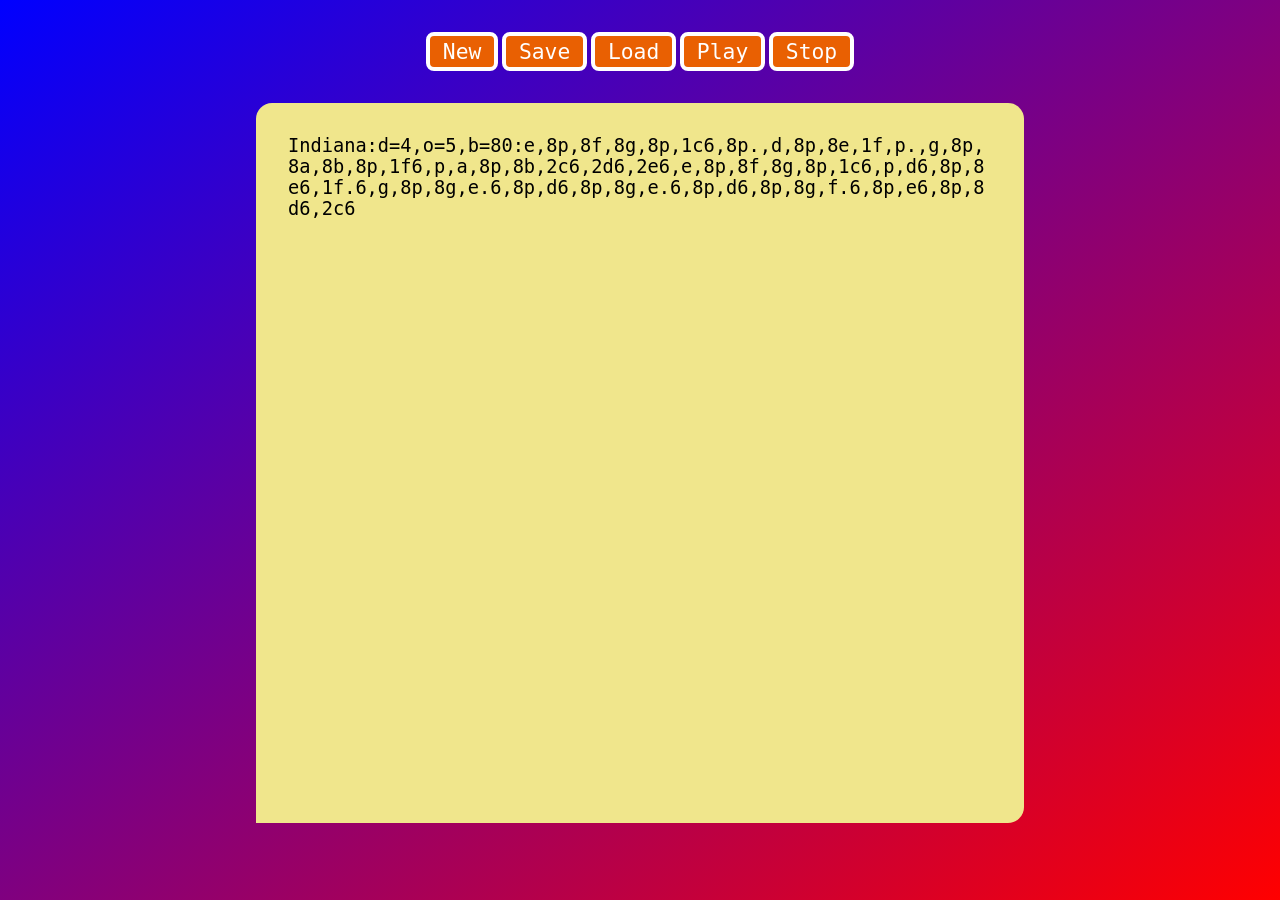
==== index.html @ a5894a04 "Initial commit." ====
<!DOCTYPE html>

<html>
  <head>
	<title>RTTTLReader</title>
	<meta charset="utf-8" />
	<meta name="viewport" content="width=device-width, initial-scale=1.0" />
	<link rel="stylesheet" href="styles.css" />
  </head>

  <body>
	<section>
	  <button id="newButton" type="button">New</button>
	  <button id="saveButton" type="button">Save</button>
	  <button id="loadButton" type="button">Load</button>
	  <button id="playButton" type="button">Play</button>
	  <button id="stopButton" type="button">Stop</button>
	</section>
	<textarea>
	</textarea>
	<script defer src="main.js"></script>
  </body>
</html>
---- styles.css ----
* {
	box-sizing: border-box;
}

body {
	width: 100vw;
	height: 100vh;
	margin: 0;
	background: linear-gradient(to top left, red, blue) fixed;
	display: flex;
	flex-direction: column;
	align-items: center;
}

section {
	margin-top: 2rem;
	margin-bottom: 2rem;
}

textarea {
	justify-self: center;
	width: 60vw;
	height: 80vh;
	resize: none;
	background: khaki;
	border: none;
	border-radius: 16px;
	border-bottom-left-radius: 0;
	padding: 2rem;
	font-family: monospace;
	font-size: 14pt;
}

button {
	color: white;
	background: #e96002ff;
	border: solid 4px white;
	border-radius: 8px;
	font-family: monospace;
	font-size: 16pt;
	padding: 0.2rem 0.8rem;
}
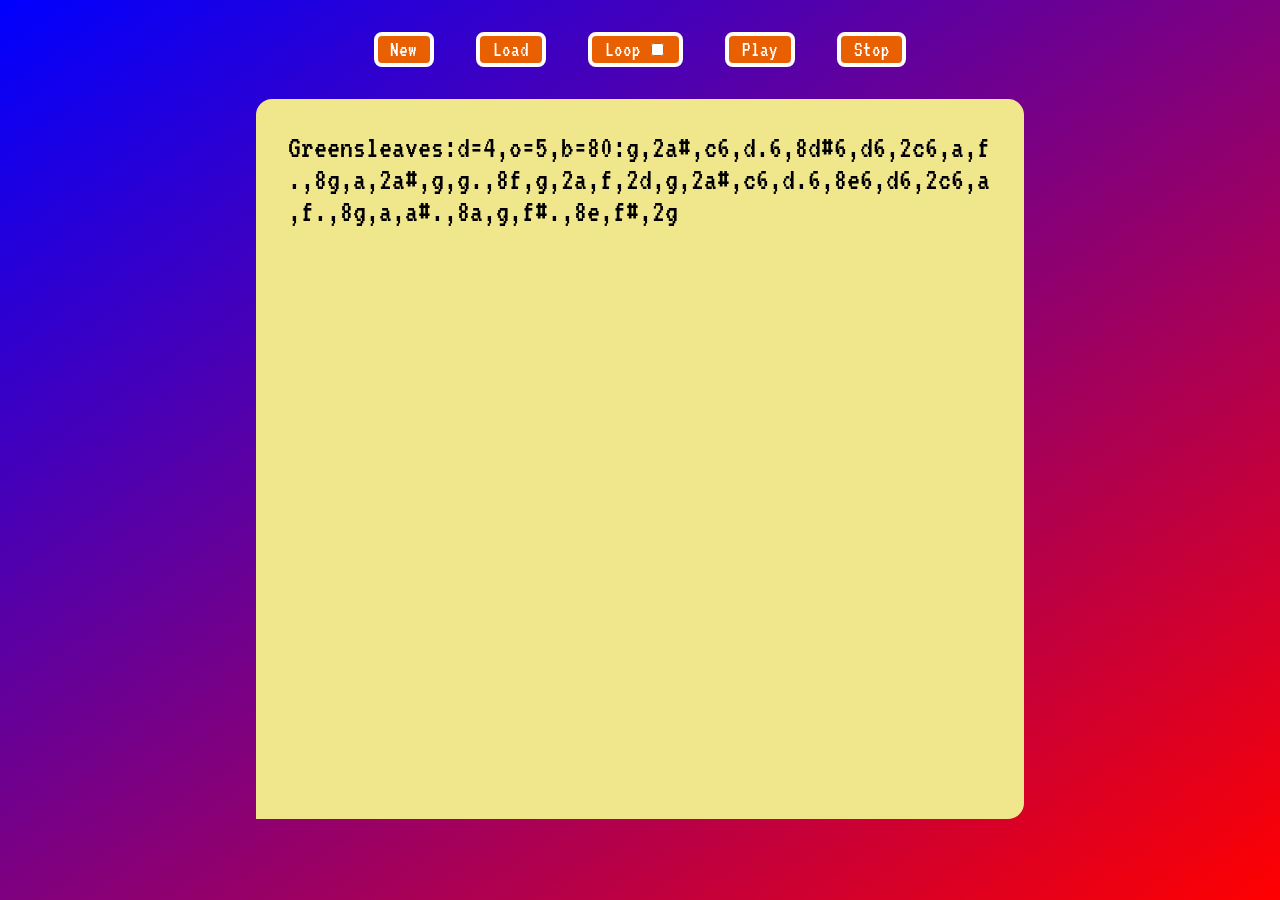
==== commit 559f0522: "Changed to VT323 font." ====
--- a/index.html
+++ b/index.html
@@ -9,10 +9,14 @@
   </head>
 
   <body>
-	<section>
+	<section class="controls">
 	  <button id="newButton" type="button">New</button>
-	  <button id="saveButton" type="button">Save</button>
+<!--	  <button id="saveButton" type="button">Save</button>-->
 	  <button id="loadButton" type="button">Load</button>
+	  <div>
+		<label for="loop">Loop</label>
+		<input id="loop" name="loop" type="checkbox" />
+	  </div>
 	  <button id="playButton" type="button">Play</button>
 	  <button id="stopButton" type="button">Stop</button>
 	</section>
--- a/styles.css
+++ b/styles.css
@@ -1,5 +1,18 @@
+@font-face {
+	font-family: "Doto";
+	src: url("./assets/fonts/Doto/Doto-VariableFont_ROND,wght.ttf");
+}
+
+@font-face {
+	font-family: "VT323";
+	src: url("./assets/fonts/VT323/VT323-Regular.ttf");
+}
+
 * {
+	--primaryColor: #e96002ff;
+	
 	box-sizing: border-box;
+	font-family: VT323;
 }
 
 body {
@@ -12,9 +25,45 @@
 	align-items: center;
 }
 
-section {
+section.controls {
+	display: flex;
+	justify-content: center;
+	gap: 42px;
 	margin-top: 2rem;
 	margin-bottom: 2rem;
+	width: 80vw;
+
+	div {
+		background: var(--primaryColor);
+		border: solid 4px white;
+		border-radius: 8px;
+		padding: 0.2rem 0.8rem;
+	}
+	
+	& label {
+		font-size: 16pt;
+		color: white
+	}
+	
+	& input[type="checkbox"] {
+		
+	}
+
+	& button {
+		color: white;
+		background: var(--primaryColor);
+		border: solid 4px white;
+		border-radius: 8px;
+		font-size: 16pt;
+		padding: 0.2rem 0.8rem;
+		transition: all 200ms;
+
+		&:active {
+			background: hsl(from var(--primaryColor) calc(h + 180) s l);
+			border: solid 4px black;
+		}
+	}
+
 }
 
 textarea {
@@ -27,16 +76,6 @@
 	border-radius: 16px;
 	border-bottom-left-radius: 0;
 	padding: 2rem;
-	font-family: monospace;
-	font-size: 14pt;
+	font-size: 24pt;
 }
 
-button {
-	color: white;
-	background: #e96002ff;
-	border: solid 4px white;
-	border-radius: 8px;
-	font-family: monospace;
-	font-size: 16pt;
-	padding: 0.2rem 0.8rem;
-}
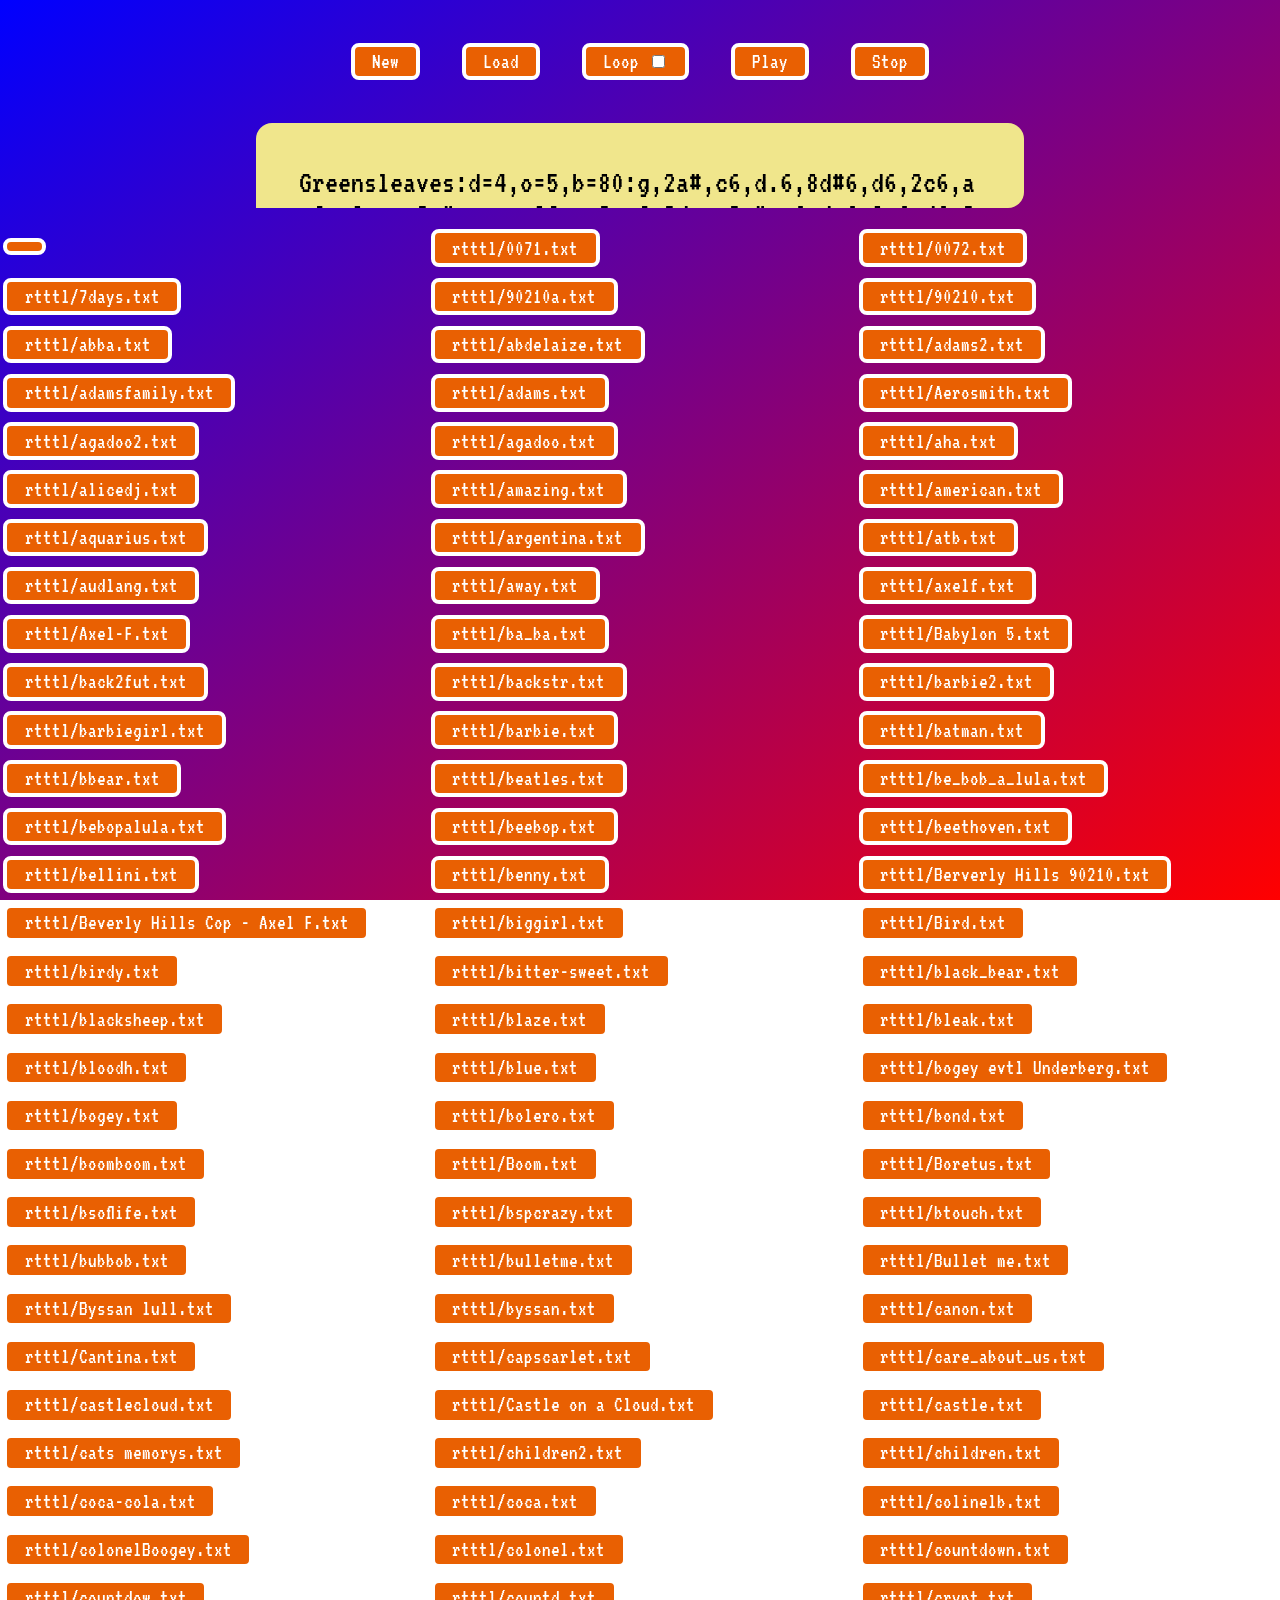
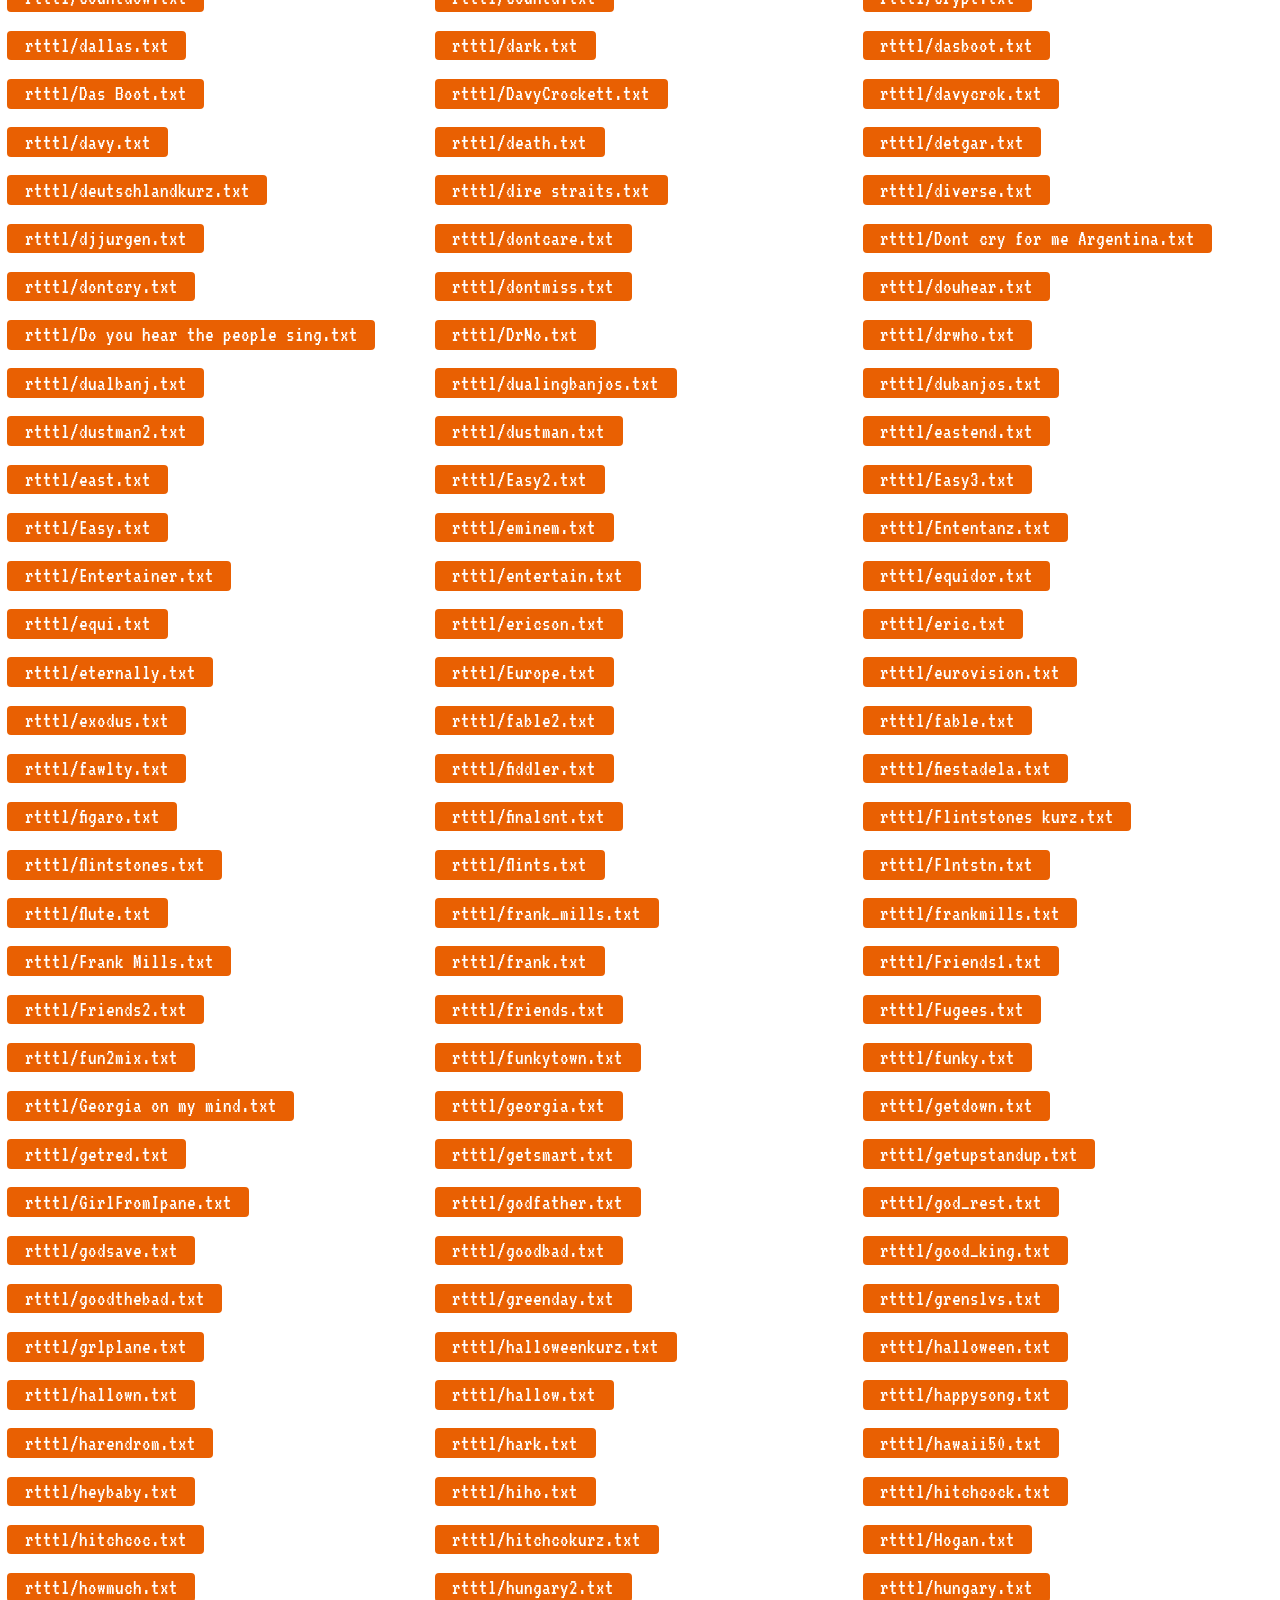
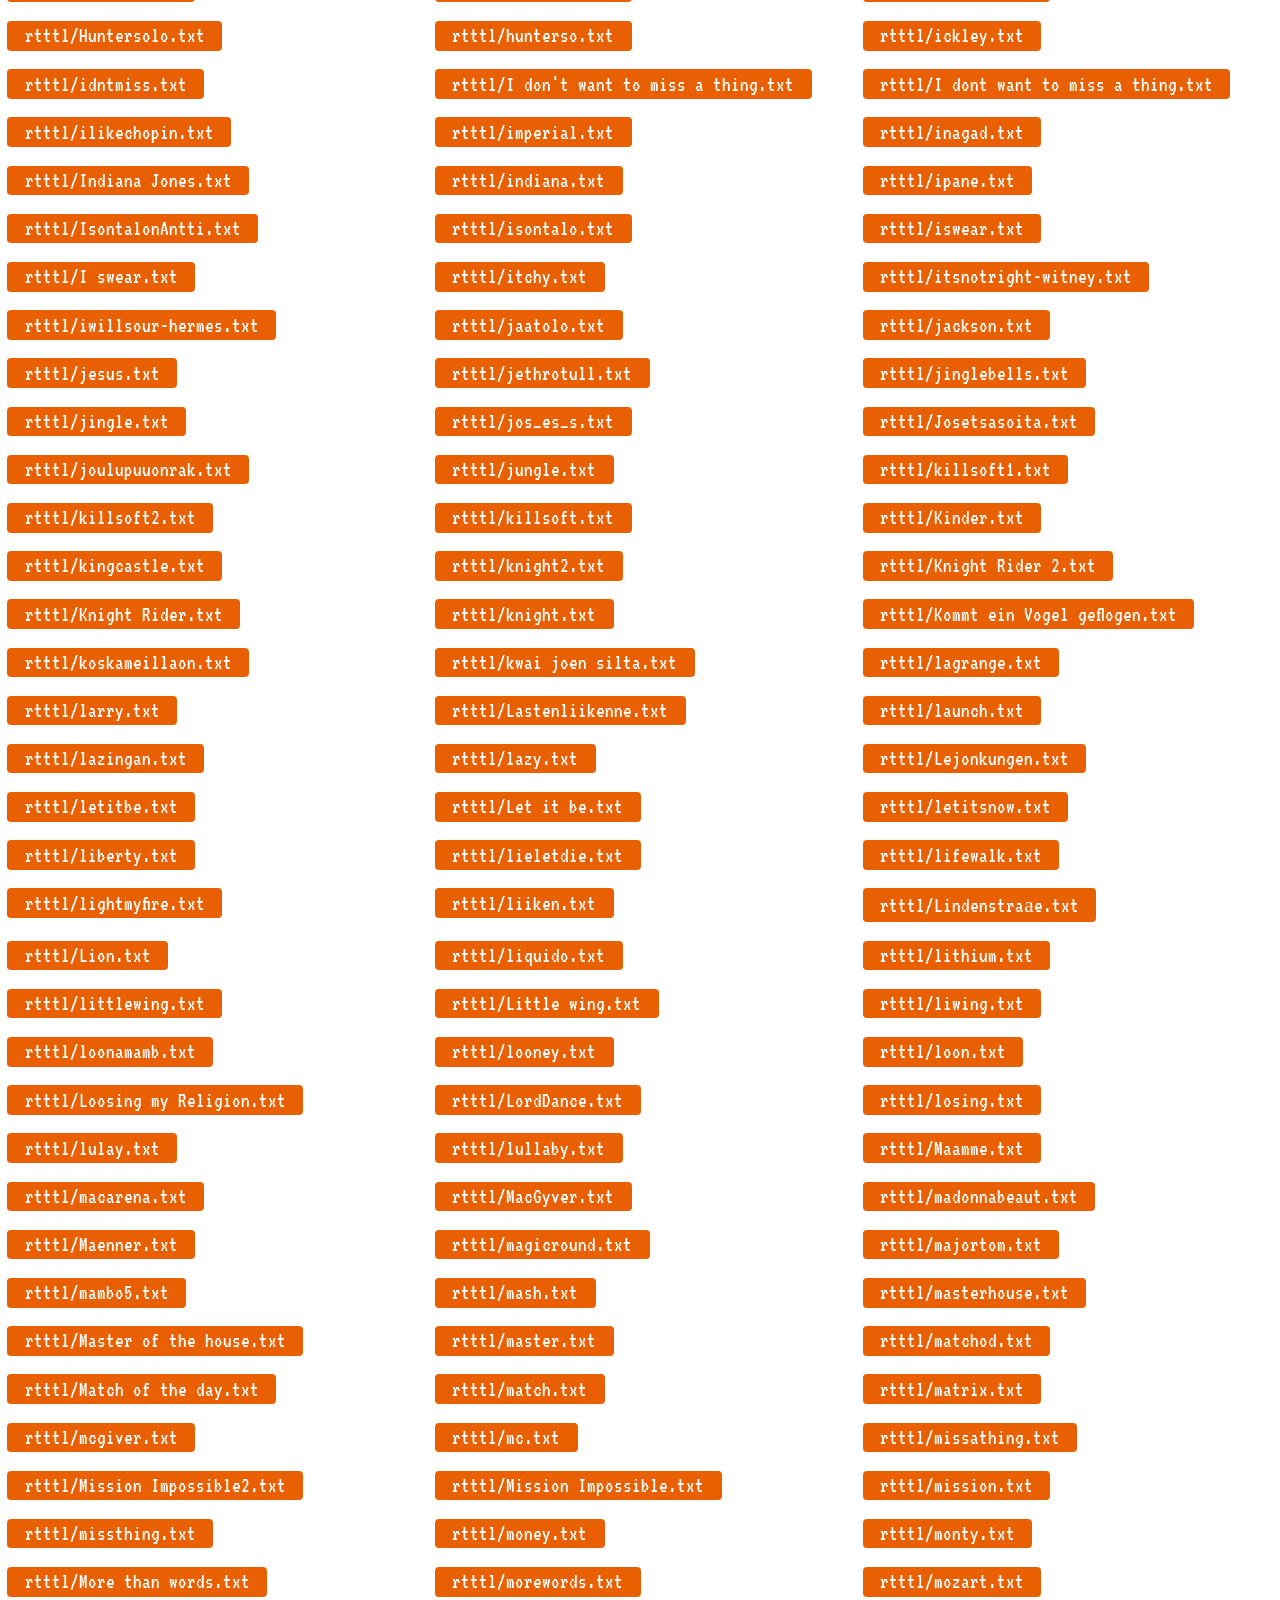
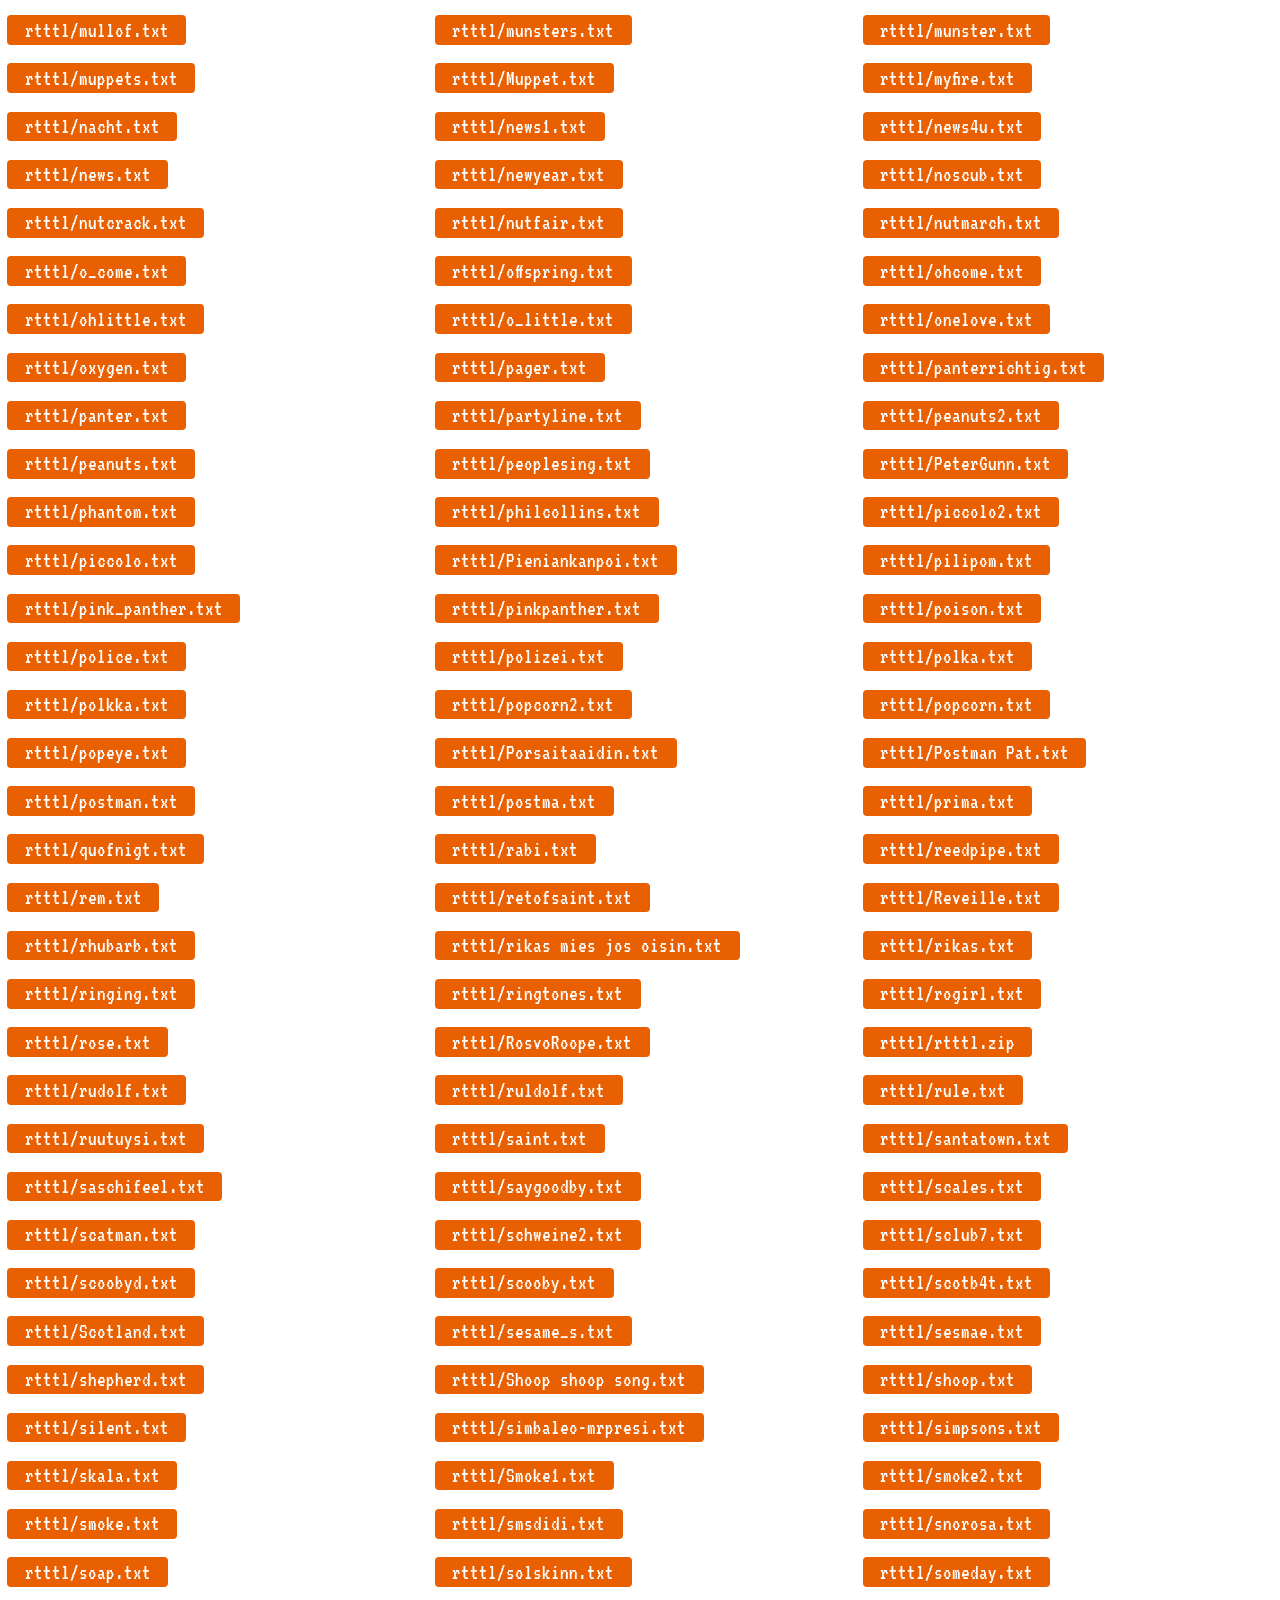
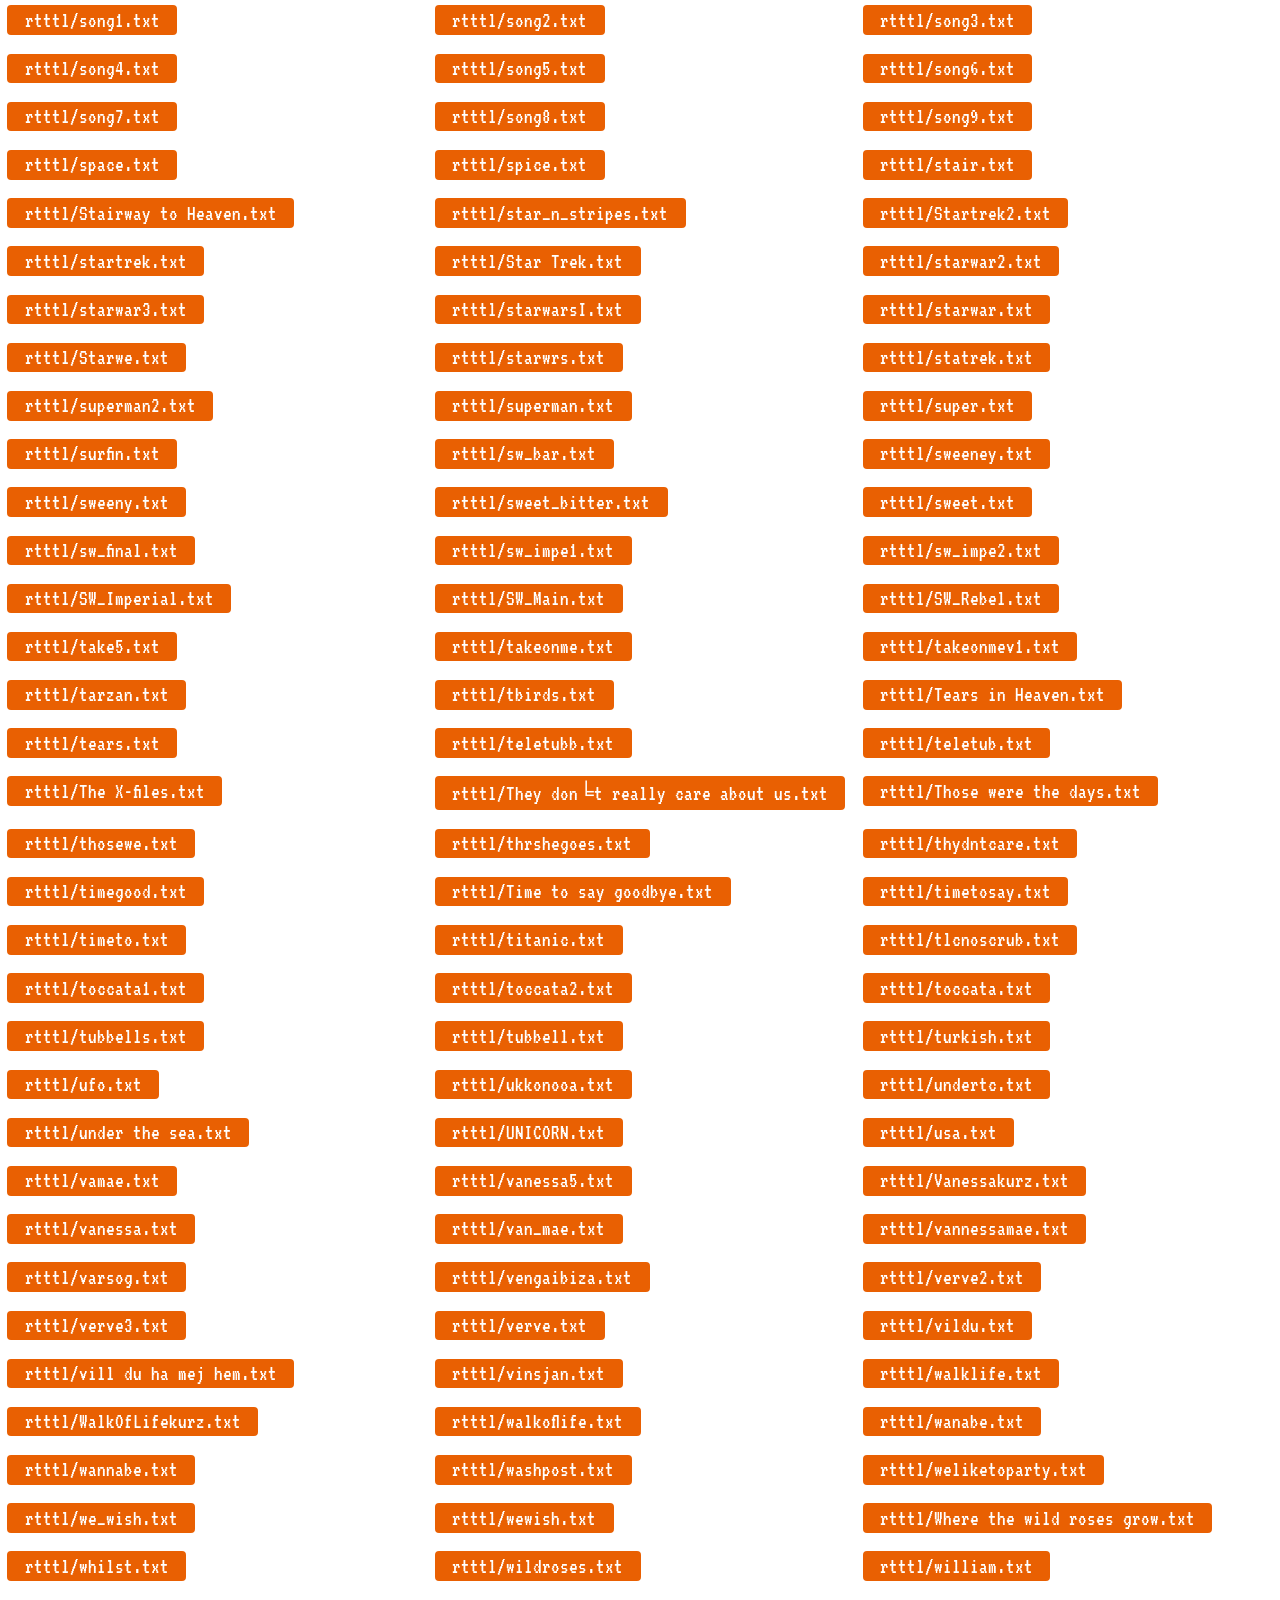
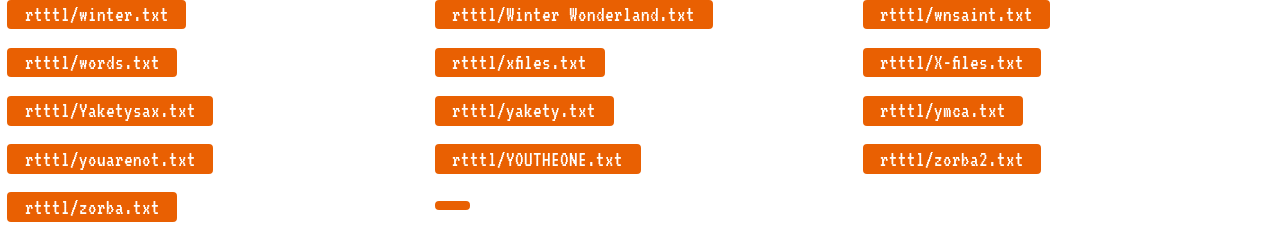
==== commit 07de9526: "Added libary section." ====
--- a/index.html
+++ b/index.html
@@ -22,6 +22,13 @@
 	</section>
 	<textarea>
 	</textarea>
-	<script defer src="main.js"></script>
+
+	<section id="libary">
+		<ul>
+
+		</ul>
+	</section>
+
+	<script type="module" src="main.js"></script>
   </body>
 </html>
--- a/styles.css
+++ b/styles.css
@@ -13,6 +13,7 @@
 	
 	box-sizing: border-box;
 	font-family: VT323;
+	font-size: 16pt;
 }
 
 body {
@@ -49,21 +50,23 @@
 		
 	}
 
-	& button {
-		color: white;
-		background: var(--primaryColor);
-		border: solid 4px white;
-		border-radius: 8px;
-		font-size: 16pt;
-		padding: 0.2rem 0.8rem;
-		transition: all 200ms;
 
-		&:active {
-			background: hsl(from var(--primaryColor) calc(h + 180) s l);
-			border: solid 4px black;
-		}
+
+}
+
+button {
+	color: white;
+	background: var(--primaryColor);
+	border: solid 4px white;
+	border-radius: 8px;
+	font-size: 16pt;
+	padding: 0.2rem 0.8rem;
+	transition: all 200ms;
+
+	&:active {
+		background: hsl(from var(--primaryColor) calc(h + 180) s l);
+		border: solid 4px black;
 	}
-
 }
 
 textarea {
@@ -79,3 +82,21 @@
 	font-size: 24pt;
 }
 
+#libary {
+	display: flex;
+	flex-direction: column;
+	align-items: center;
+
+	& ul {
+		list-style: none;
+		padding: 0;
+		display: grid;
+		grid-template-columns: repeat(3, 1fr);
+
+		gap: 0.5rem;
+
+		& li {
+			margin: 0;
+		}
+	}
+}
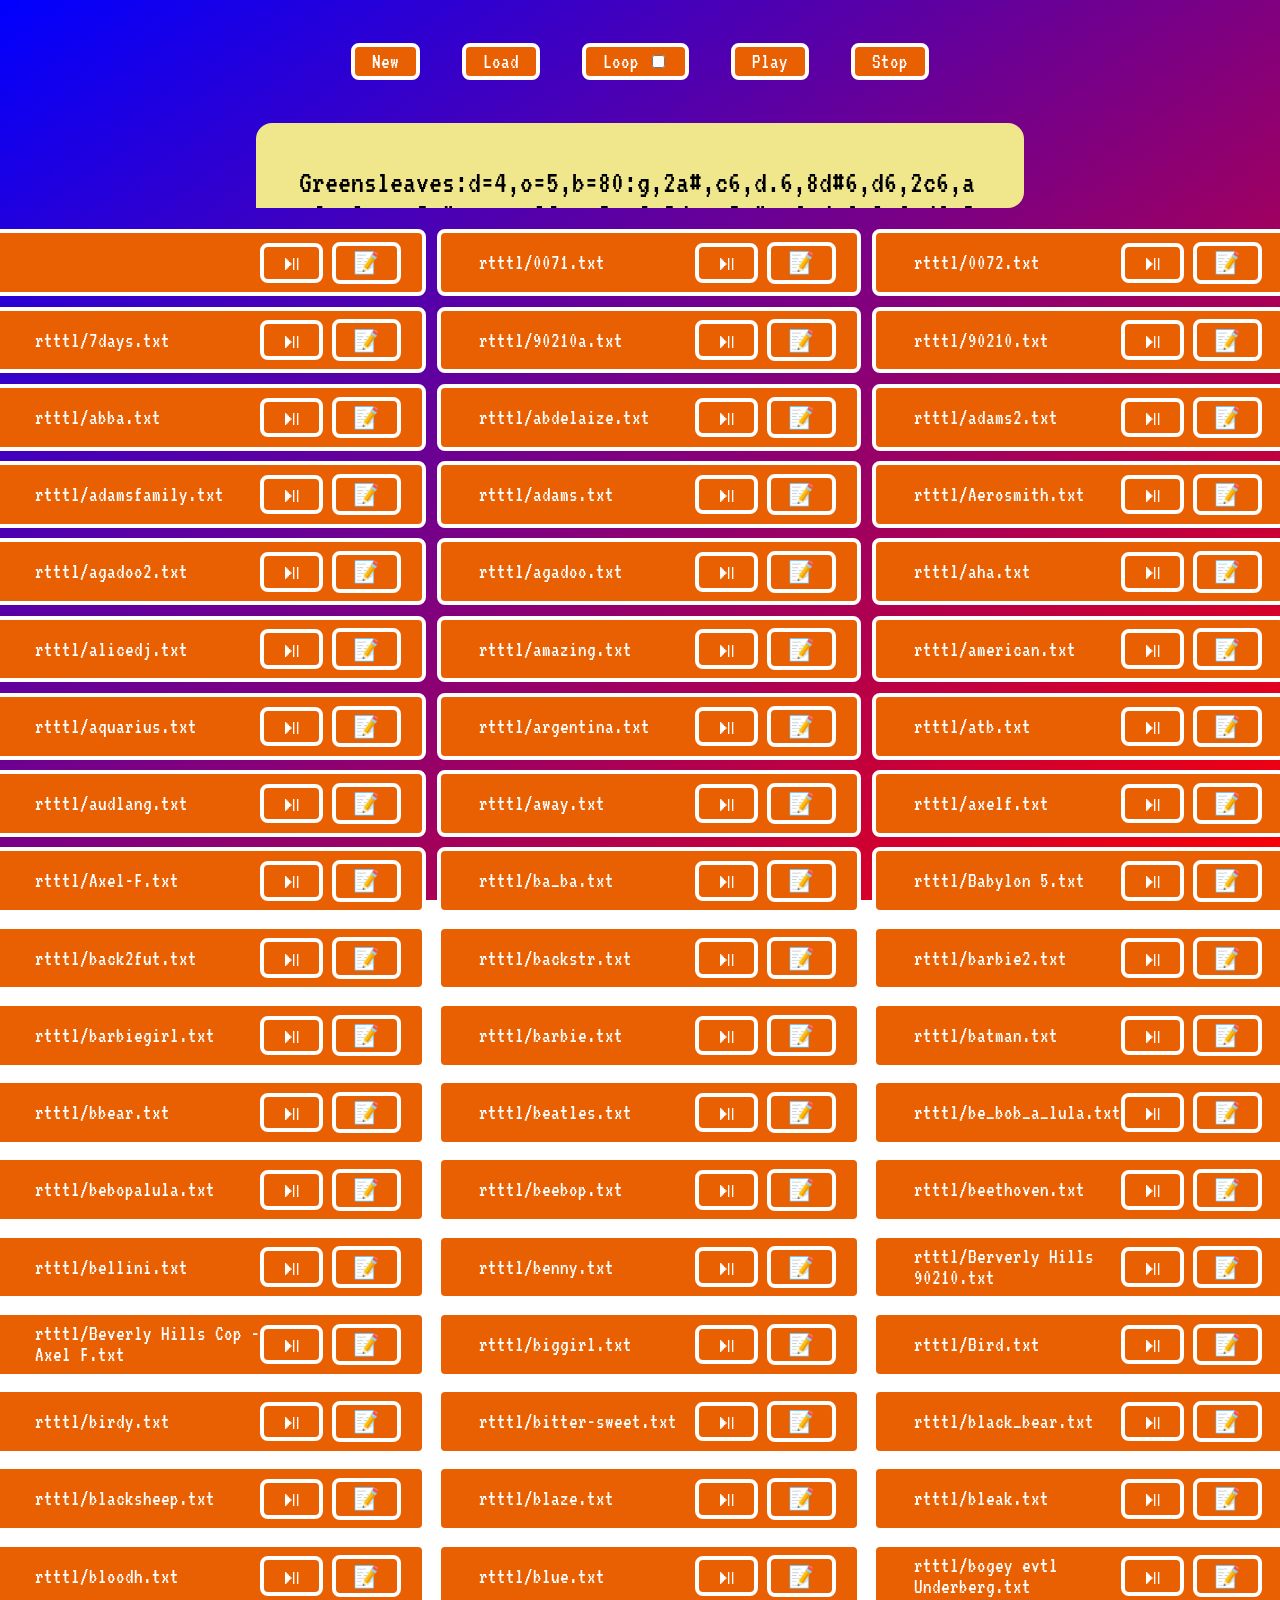
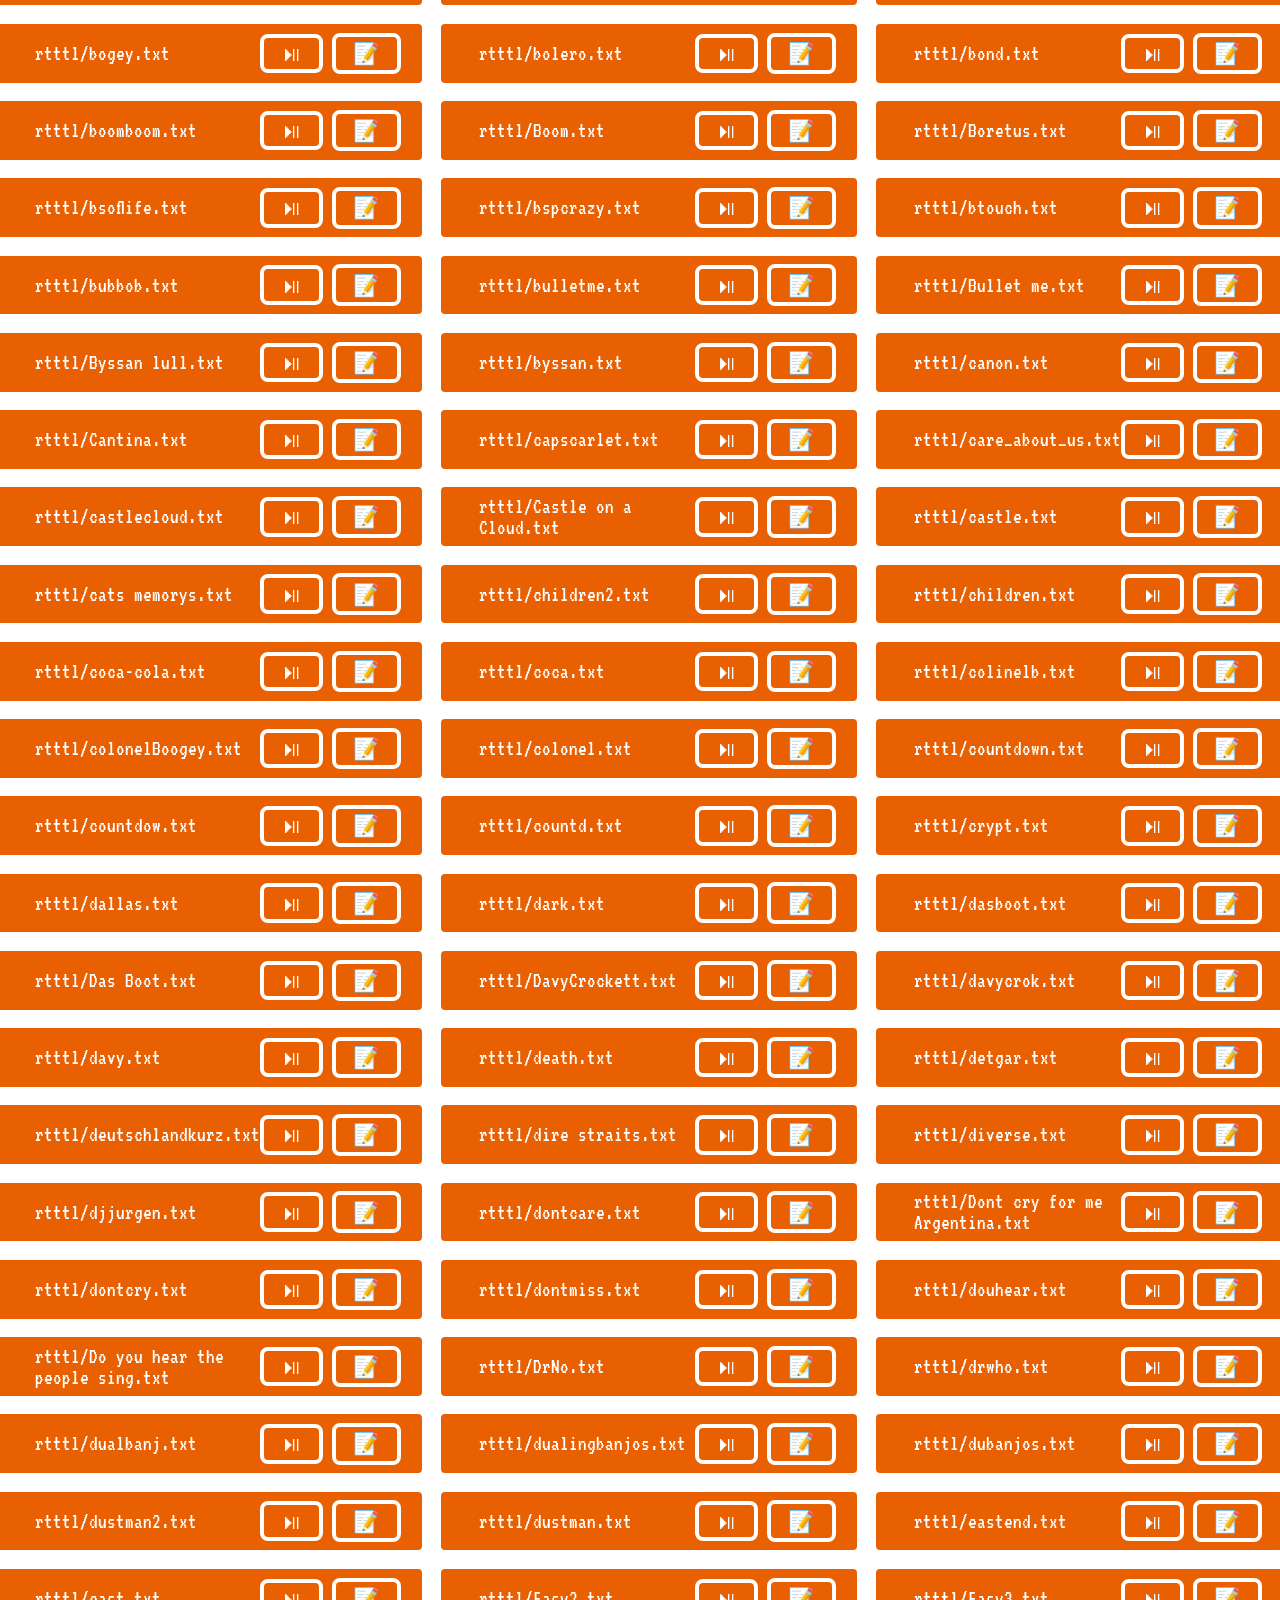
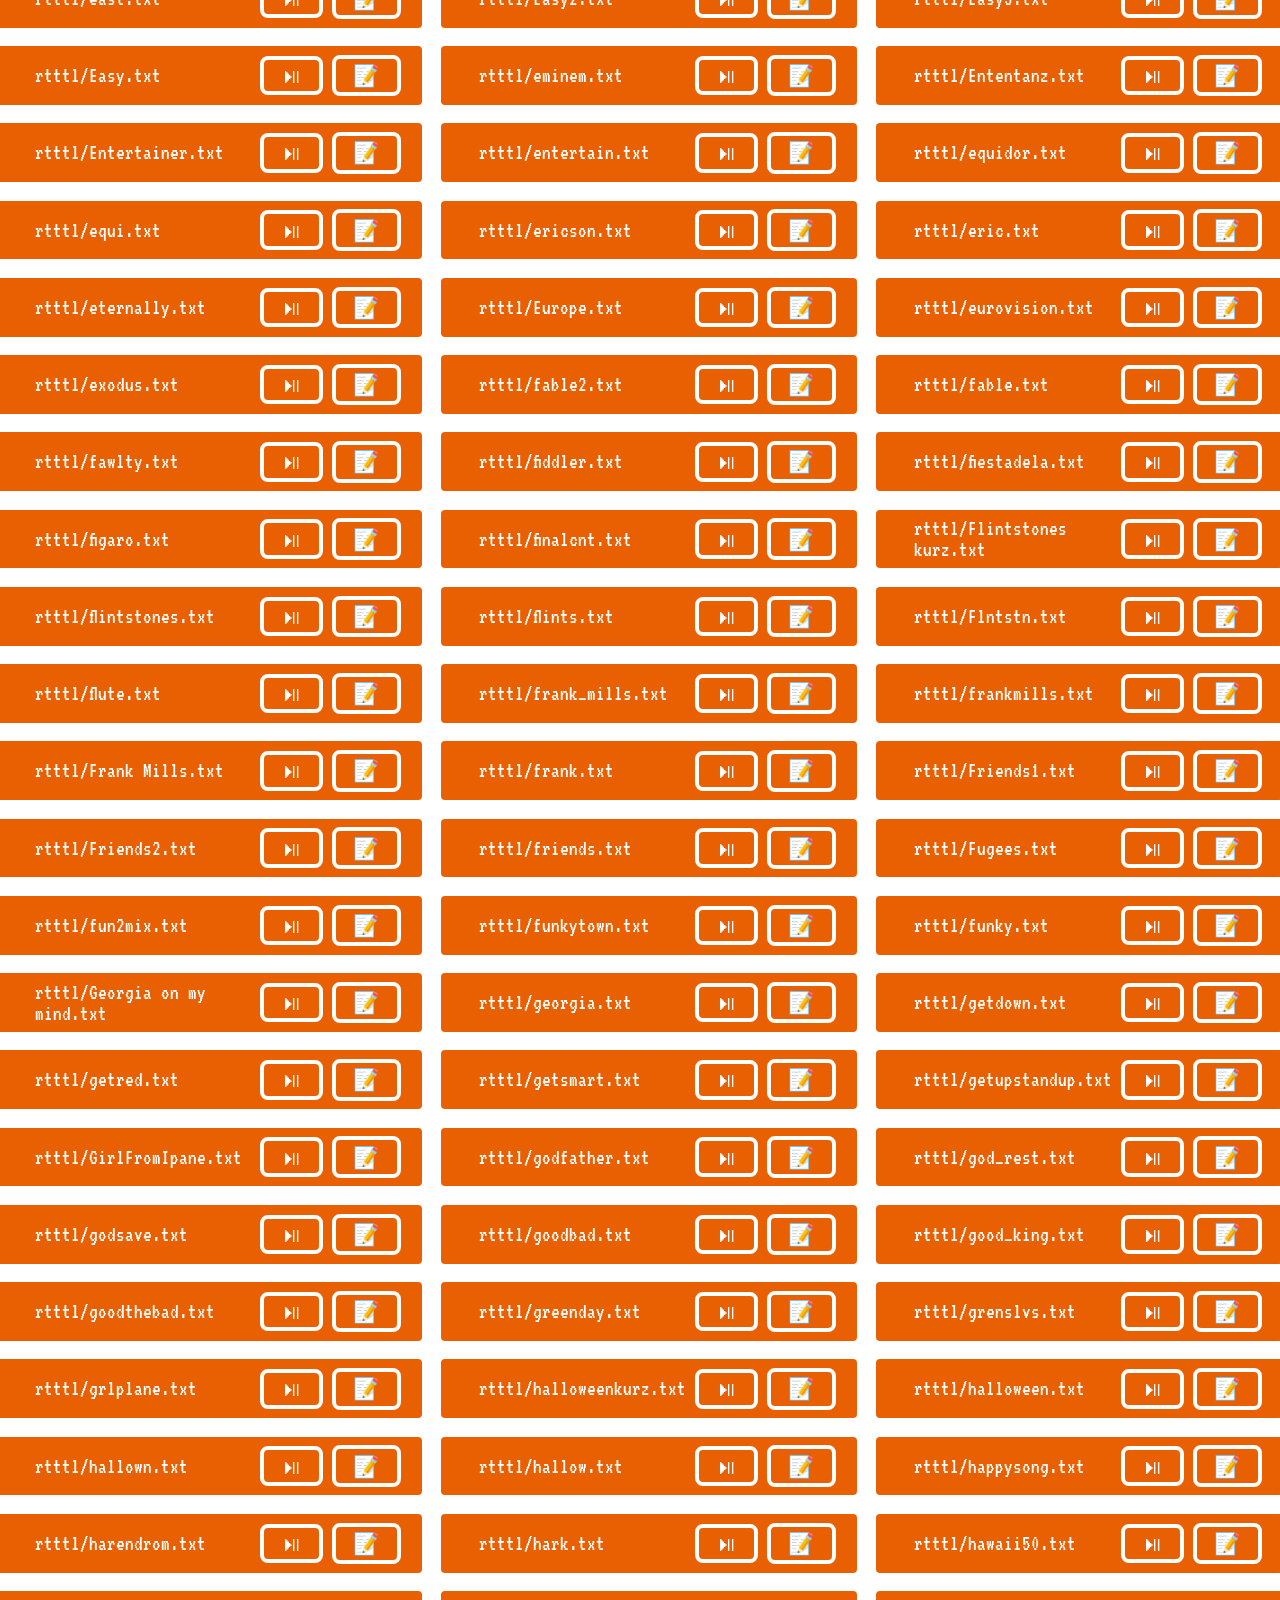
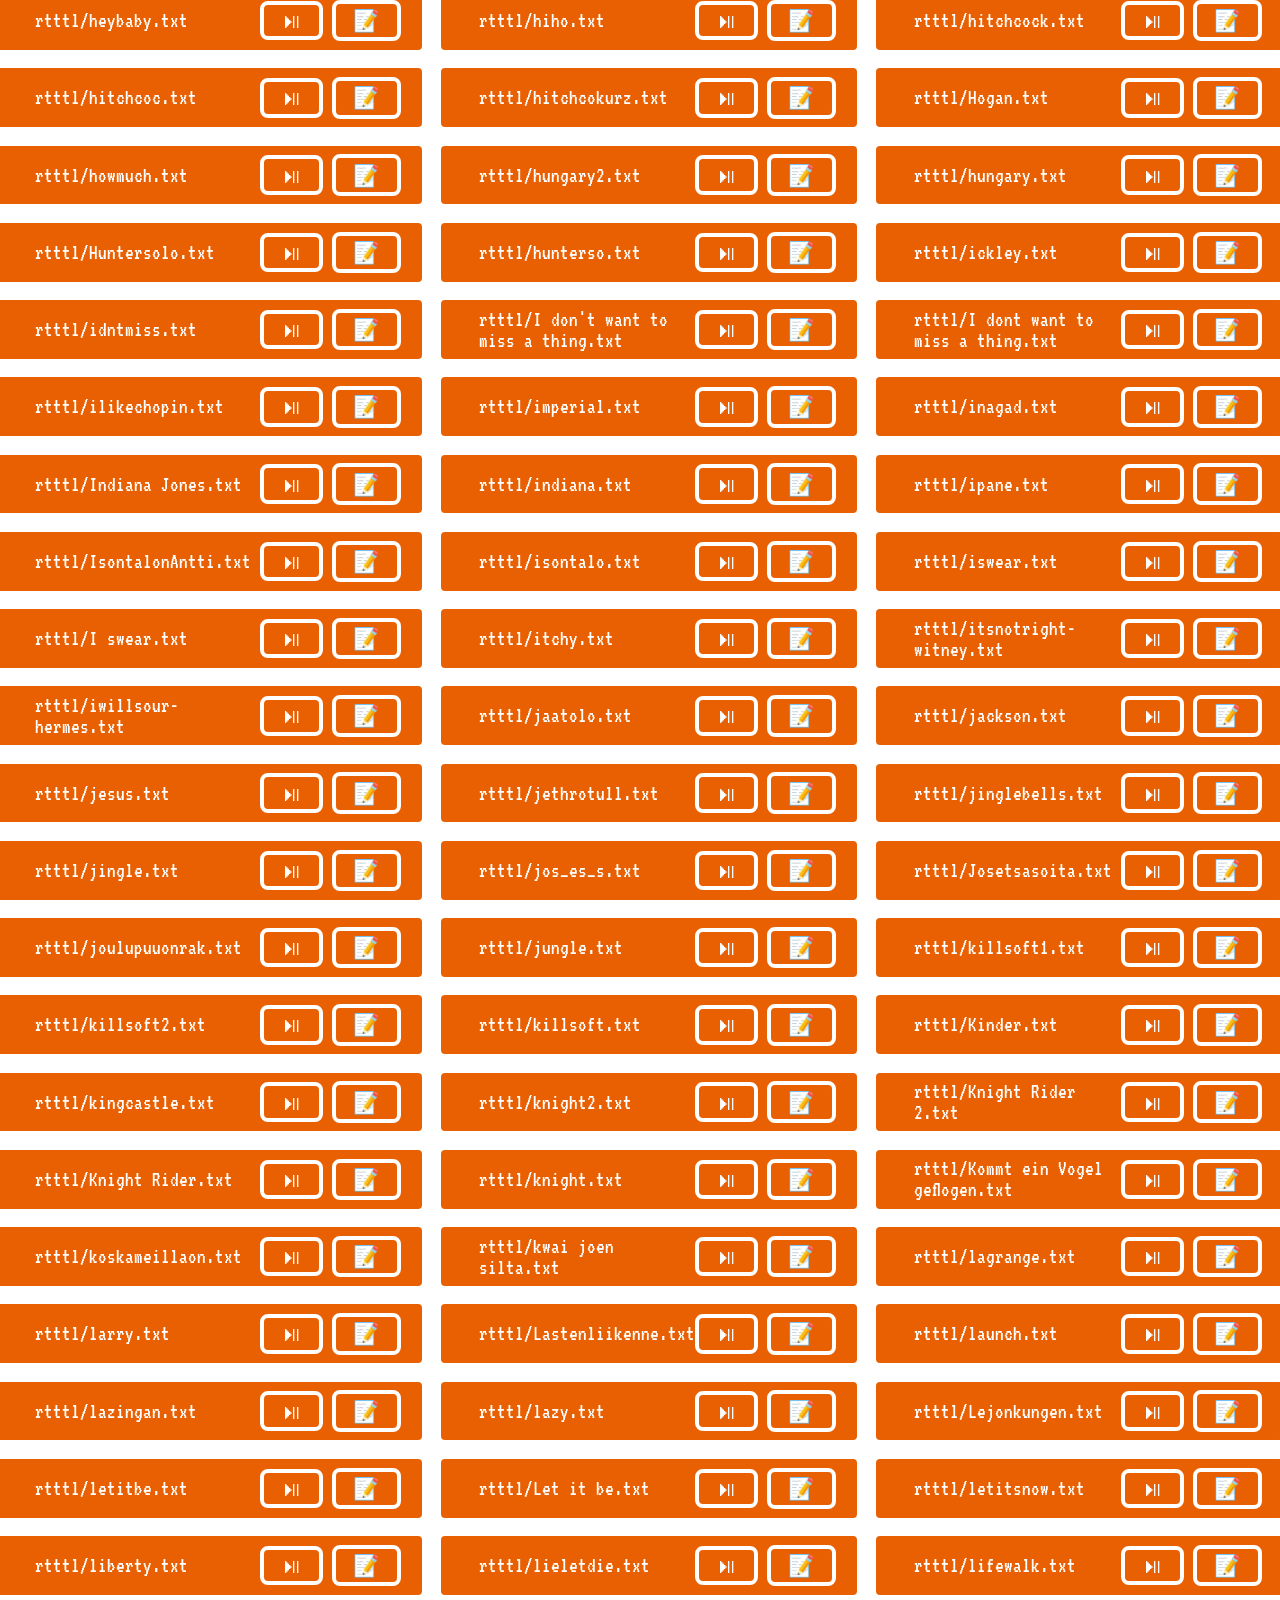
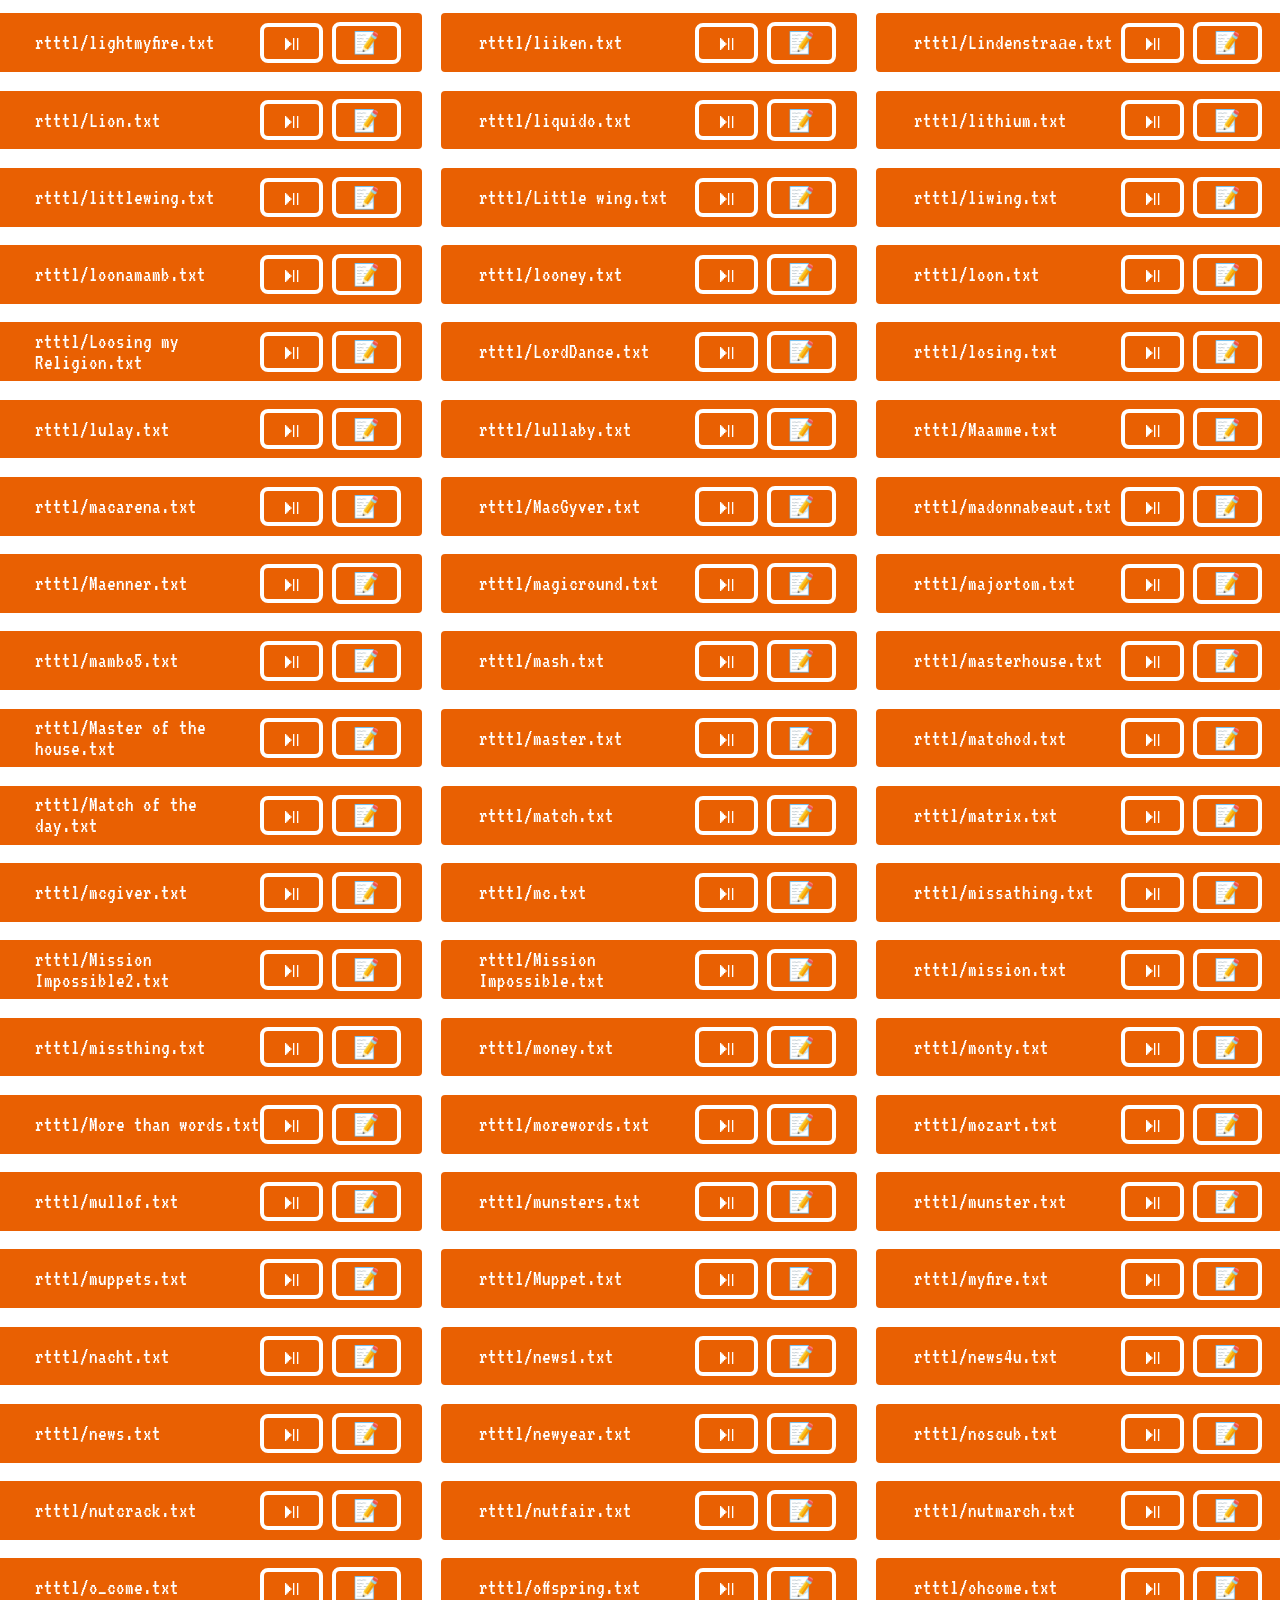
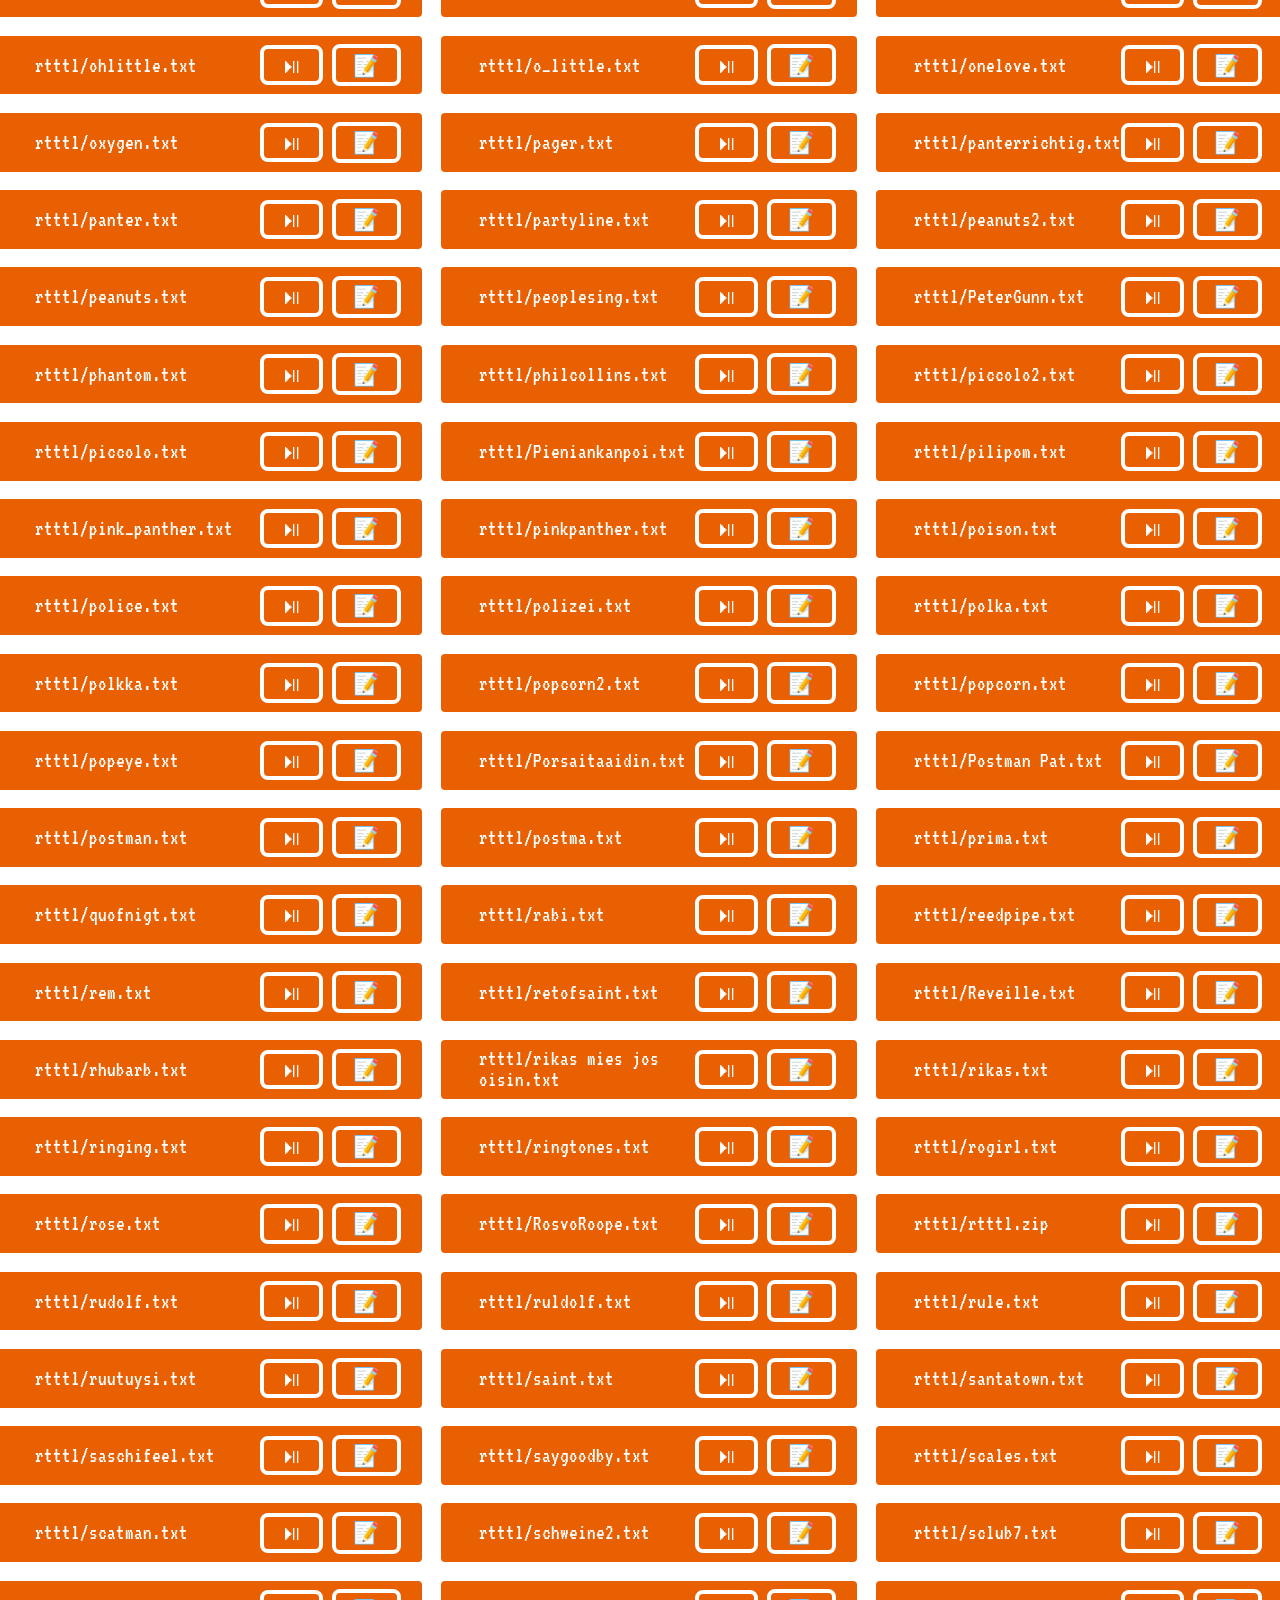
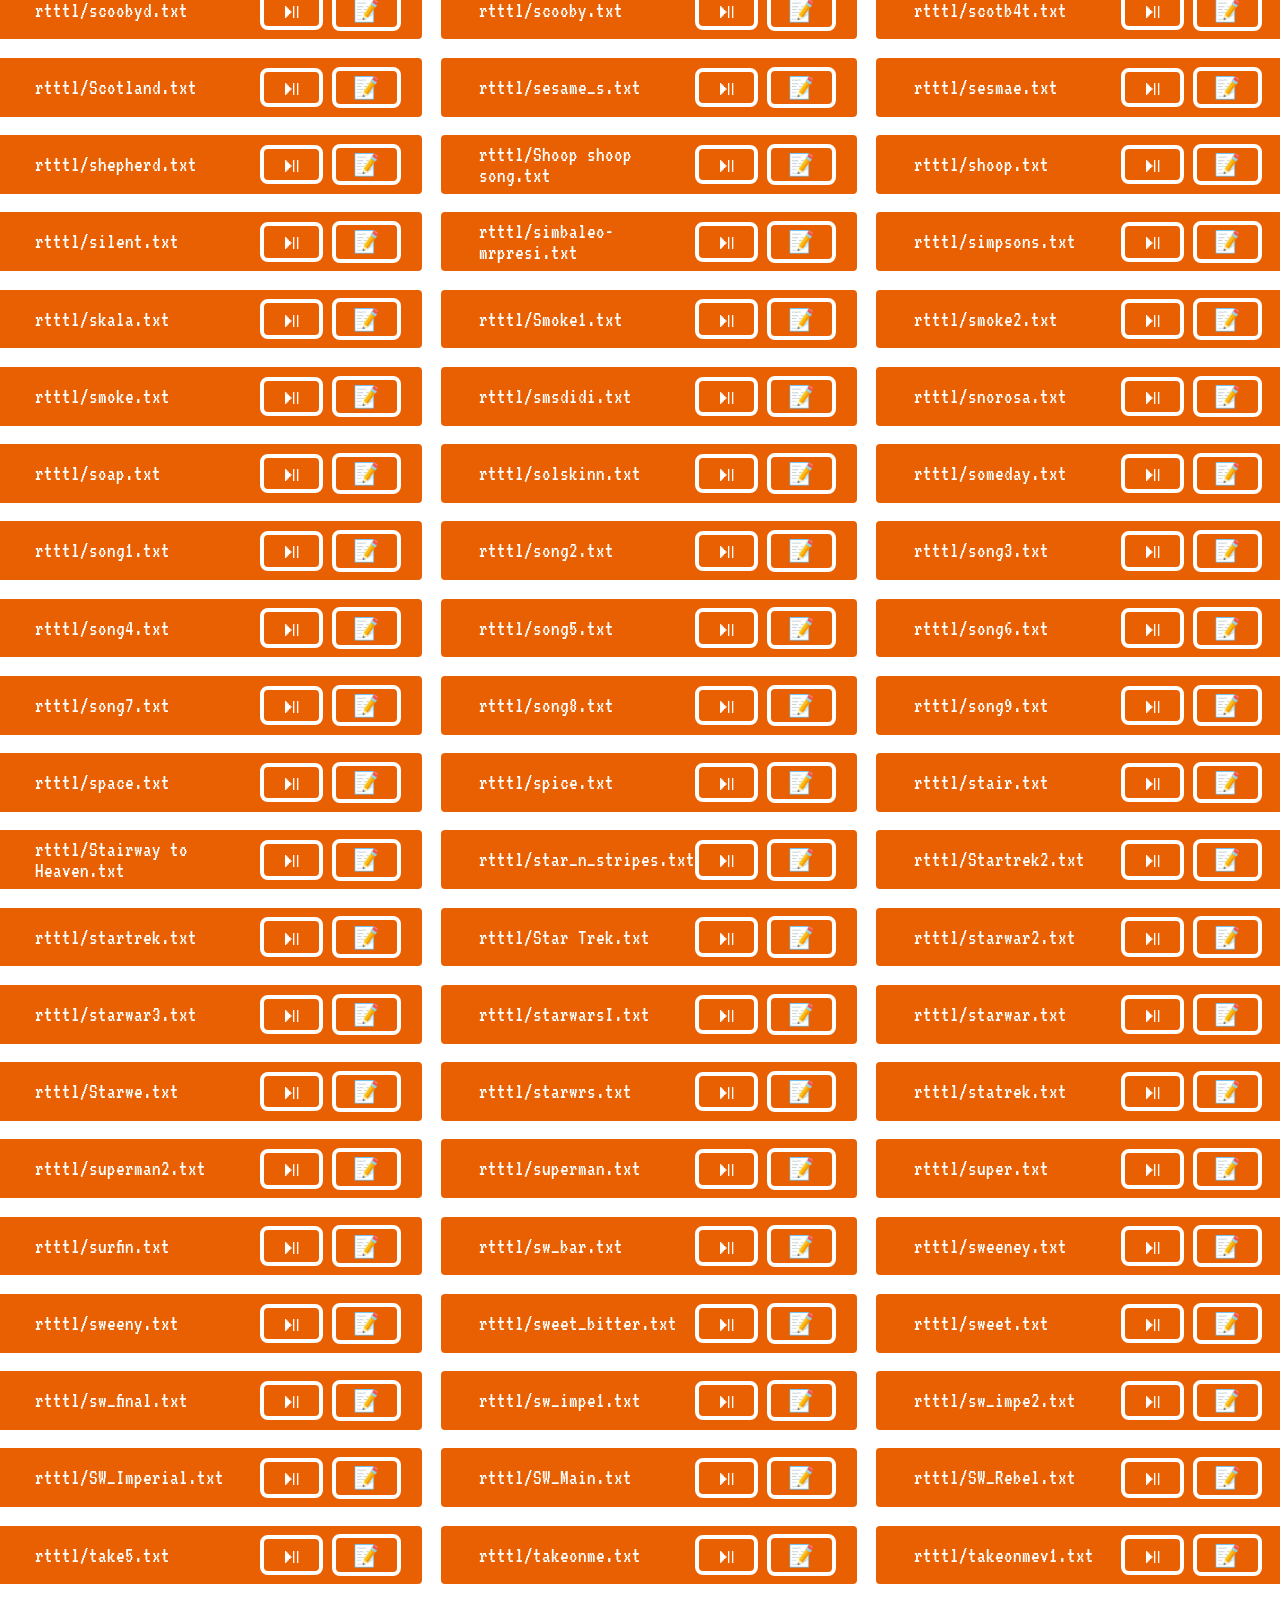
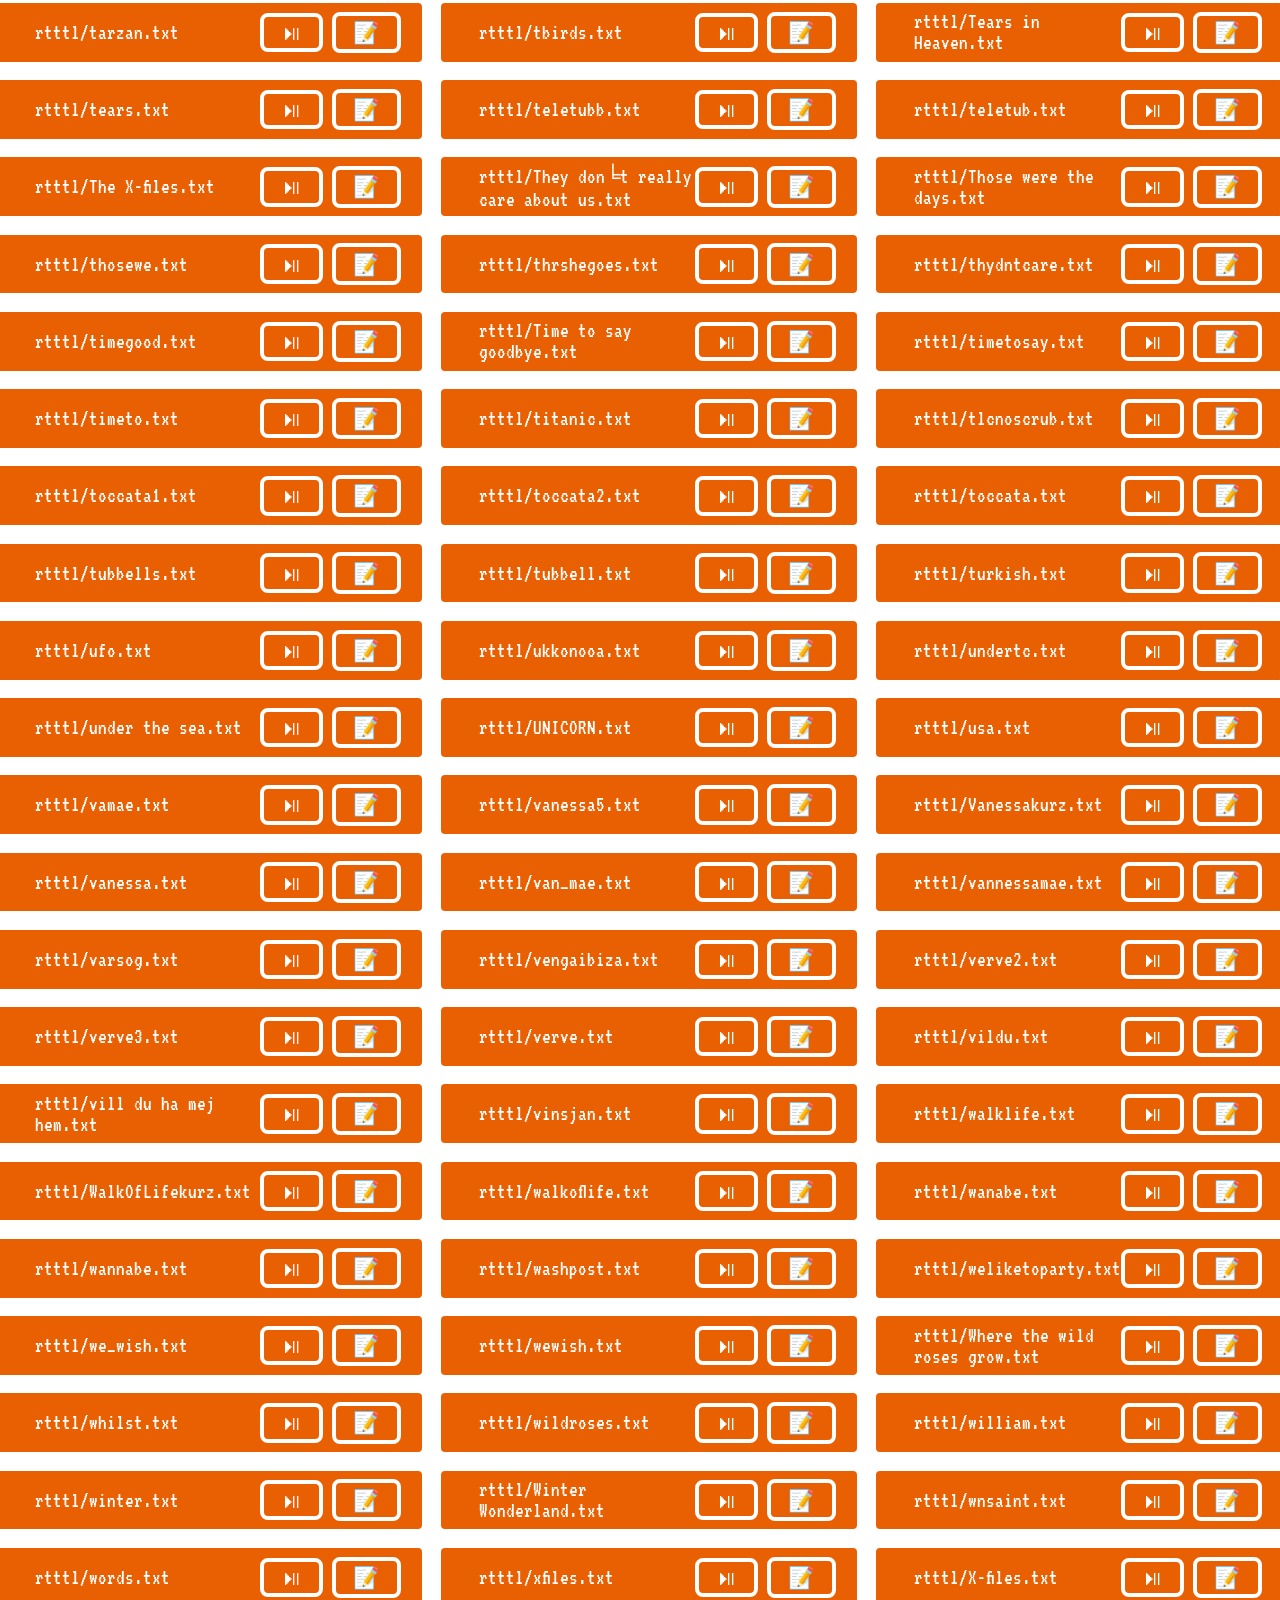
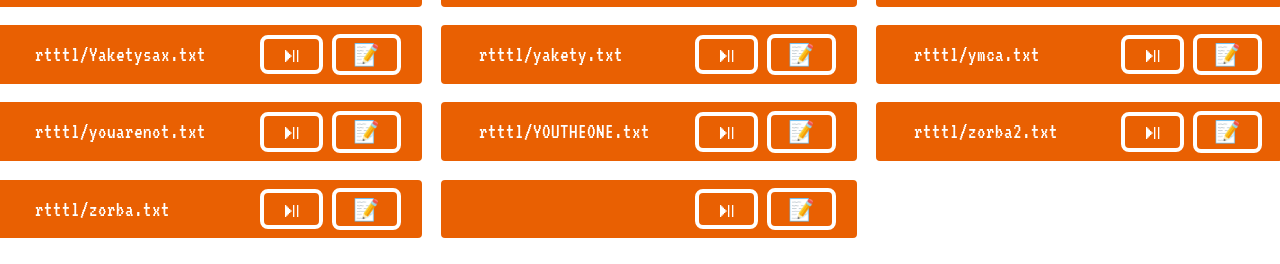
==== commit 48d4c8ba: "Added libraryCard template." ====
--- a/index.html
+++ b/index.html
@@ -2,33 +2,39 @@
 
 <html>
   <head>
-	<title>RTTTLReader</title>
-	<meta charset="utf-8" />
-	<meta name="viewport" content="width=device-width, initial-scale=1.0" />
-	<link rel="stylesheet" href="styles.css" />
+	  <title>RTTTLReader</title>
+	  <meta charset="utf-8" />
+	  <meta name="viewport" content="width=device-width, initial-scale=1.0" />
+	  <link rel="stylesheet" href="styles.css" />
   </head>
 
   <body>
-	<section class="controls">
+  <section class="controls">
 	  <button id="newButton" type="button">New</button>
 <!--	  <button id="saveButton" type="button">Save</button>-->
 	  <button id="loadButton" type="button">Load</button>
 	  <div>
-		<label for="loop">Loop</label>
-		<input id="loop" name="loop" type="checkbox" />
+		  <label for="loop">Loop</label>
+		  <input id="loop" name="loop" type="checkbox" />
 	  </div>
 	  <button id="playButton" type="button">Play</button>
 	  <button id="stopButton" type="button">Stop</button>
-	</section>
-	<textarea>
-	</textarea>
+  </section>
+  <textarea>
+  </textarea>
 
-	<section id="libary">
-		<ul>
+  <section id="library">
+	  <ul>
+	  </ul>
+  </section>
+  <template id="libraryCardTemplate">
+	  <li>
+		  <label></label>
+		  <button type="button">⏯</button>
+		  <button type="button">📝</button>
+	  </li>
+  </template>
 
-		</ul>
-	</section>
-
-	<script type="module" src="main.js"></script>
+  <script type="module" src="main.js"></script>
   </body>
 </html>
--- a/styles.css
+++ b/styles.css
@@ -82,7 +82,7 @@
 	font-size: 24pt;
 }
 
-#libary {
+#library {
 	display: flex;
 	flex-direction: column;
 	align-items: center;
@@ -97,6 +97,25 @@
 
 		& li {
 			margin: 0;
+			padding: 0.2rem 0.8rem;
+			background: var(--primaryColor);
+			border: solid 4px white;
+			border-radius: 8px;
+			color: white;
+			display: flex;
+			flex-direction: row;
+			align-items: center;
+
+			& label {
+				margin-left: 1rem;
+			}
+
+			& button {
+				margin: 0.2rem;
+			}
+			& button:first-of-type {
+				margin-left: auto;
+			}
 		}
 	}
 }
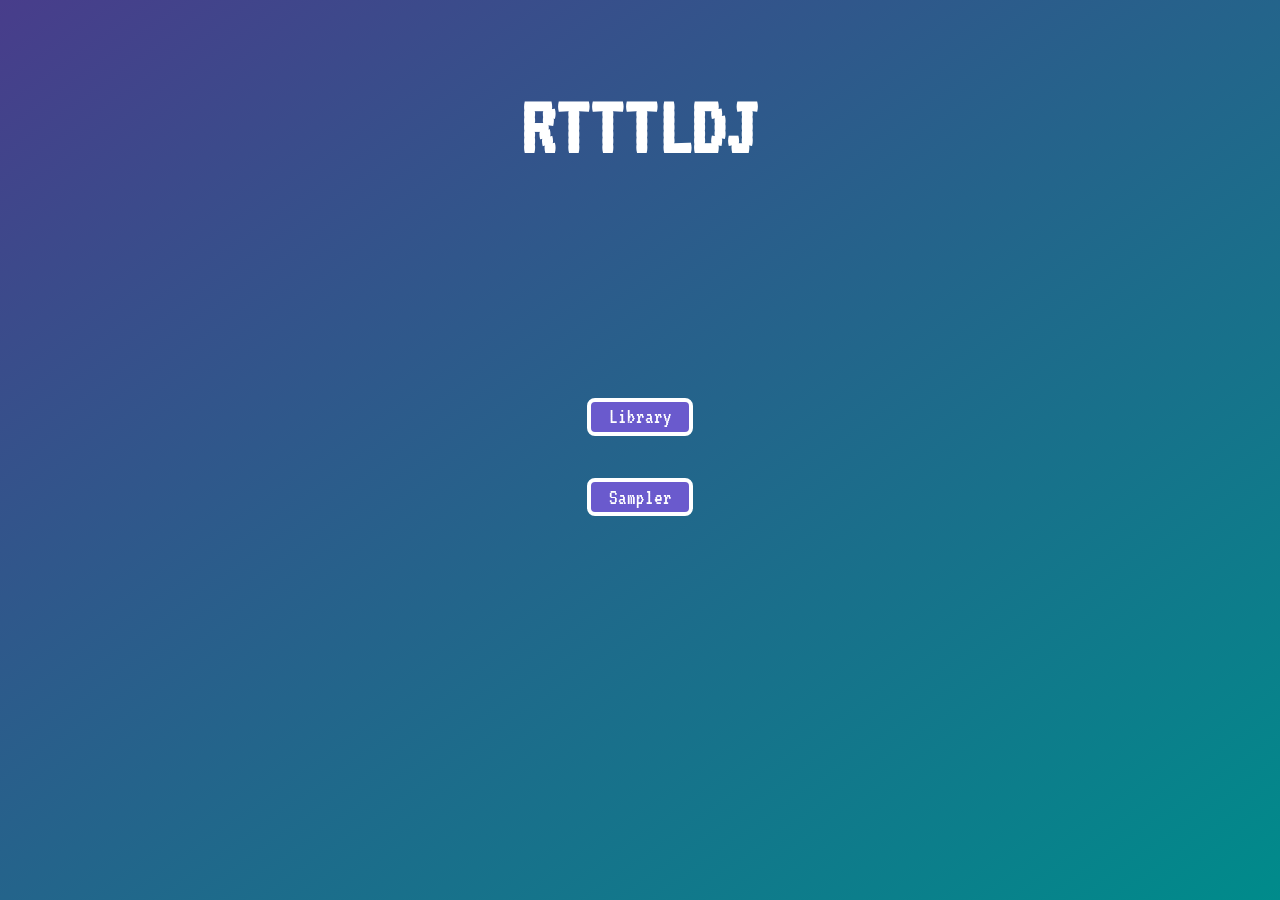
==== commit 942f5d17: "Wrapped links in buttons." ====
--- a/index.html
+++ b/index.html
@@ -4,37 +4,18 @@
   <head>
 	  <title>RTTTLReader</title>
 	  <meta charset="utf-8" />
-	  <meta name="viewport" content="width=device-width, initial-scale=1.0" />
+	  <meta name="viewport" content="width=device-width, initial-scale=1" />
 	  <link rel="stylesheet" href="styles.css" />
   </head>
 
   <body>
-  <section class="controls">
-	  <button id="newButton" type="button">New</button>
-<!--	  <button id="saveButton" type="button">Save</button>-->
-	  <button id="loadButton" type="button">Load</button>
-	  <div>
-		  <label for="loop">Loop</label>
-		  <input id="loop" name="loop" type="checkbox" />
-	  </div>
-	  <button id="playButton" type="button">Play</button>
-	  <button id="stopButton" type="button">Stop</button>
-  </section>
-  <textarea>
-  </textarea>
+  <h1>RTTTLDJ</h1>
+  <nav>
+	  <ul>
+		  <li><a href="./library.html"><button type="button">Library</button></a></li>
+		  <li><a href="./sampler.html"><button type="button">Sampler</button></a></li>
+	  </ul>
+  </nav>
 
-  <section id="library">
-	  <ul>
-	  </ul>
-  </section>
-  <template id="libraryCardTemplate">
-	  <li>
-		  <label></label>
-		  <button type="button">⏯</button>
-		  <button type="button">📝</button>
-	  </li>
-  </template>
-
-  <script type="module" src="main.js"></script>
   </body>
 </html>
--- a/styles.css
+++ b/styles.css
@@ -9,8 +9,9 @@
 }
 
 * {
-	--primaryColor: #e96002ff;
-	
+	/*--primaryColor: #e96002ff;*/
+	--primaryColor: slateblue;
+	color: white;
 	box-sizing: border-box;
 	font-family: VT323;
 	font-size: 16pt;
@@ -20,10 +21,15 @@
 	width: 100vw;
 	height: 100vh;
 	margin: 0;
-	background: linear-gradient(to top left, red, blue) fixed;
+	background: linear-gradient(to top left, darkcyan, darkslateblue) fixed;
 	display: flex;
 	flex-direction: column;
 	align-items: center;
+
+	h1 {
+		font-size: 64pt;
+		margin-top: 4rem;
+	}
 }
 
 section.controls {
@@ -34,7 +40,7 @@
 	margin-bottom: 2rem;
 	width: 80vw;
 
-	div {
+	& div {
 		background: var(--primaryColor);
 		border: solid 4px white;
 		border-radius: 8px;
@@ -49,9 +55,6 @@
 	& input[type="checkbox"] {
 		
 	}
-
-
-
 }
 
 button {
@@ -75,6 +78,7 @@
 	height: 80vh;
 	resize: none;
 	background: khaki;
+	color: black;
 	border: none;
 	border-radius: 16px;
 	border-bottom-left-radius: 0;
@@ -86,13 +90,15 @@
 	display: flex;
 	flex-direction: column;
 	align-items: center;
+	height: 20vh;
+	width: 80vw;
 
 	& ul {
 		list-style: none;
 		padding: 0;
 		display: grid;
 		grid-template-columns: repeat(3, 1fr);
-
+		width: 80vw;
 		gap: 0.5rem;
 
 		& li {
@@ -118,4 +124,14 @@
 			}
 		}
 	}
+}
+
+nav ul {
+	list-style: none;
+	padding: 0;
+	margin-top: 8rem;
+
+	& li {
+		margin-bottom: 2rem;
+	}
 }
